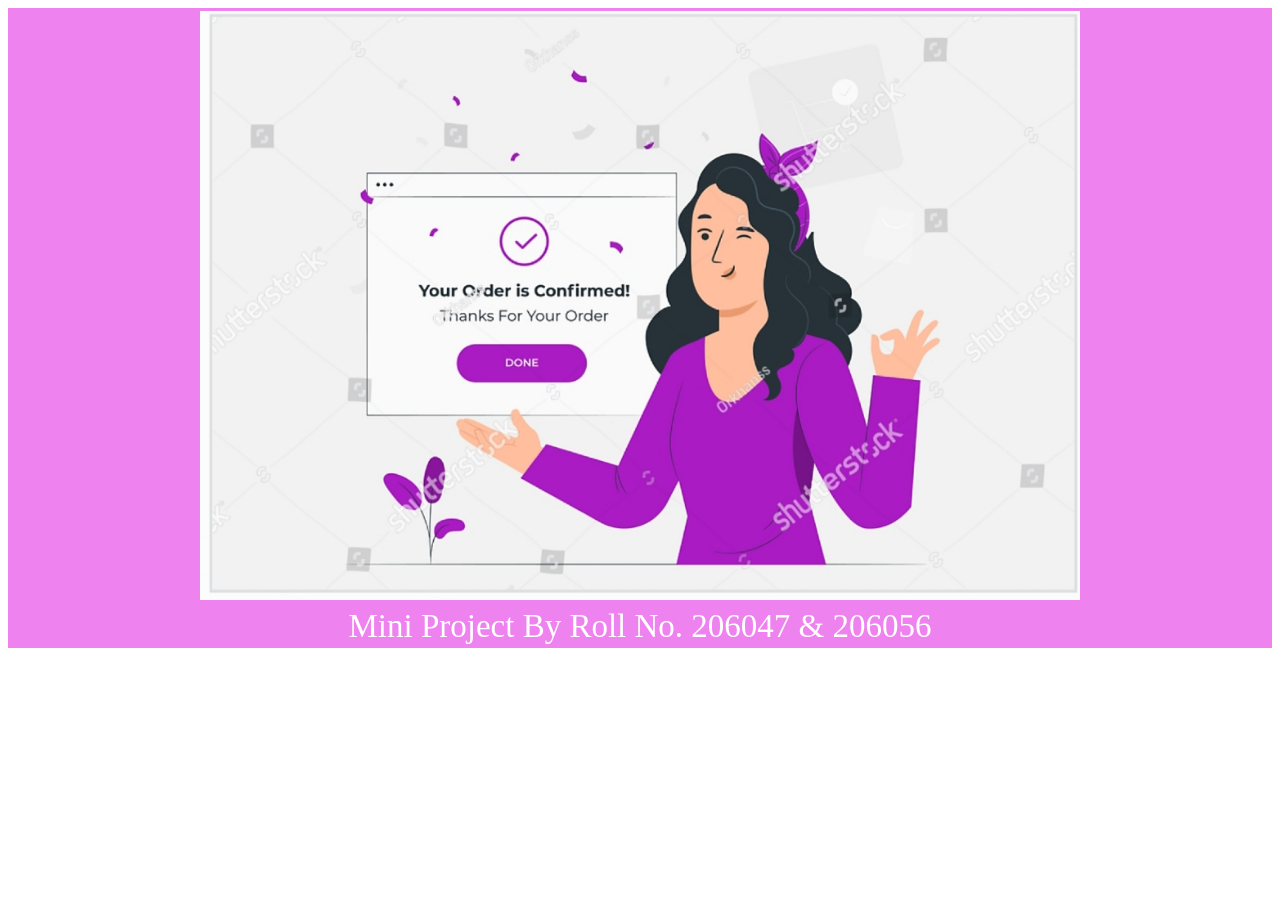
==== order.html @ 459ab17a "CafeWebsite" ====
<!DOCTYPE html>
<html>
    <head>
        <style>
            
            </style>
            <body class="confirmed">
                <section class="footer">

                    <table border="0" width="100%" bgcolor="violet" color="#fff" >
                        <tr align="center"><td width="50%" height="20%"><img src="Images/45.jpg" width="70%" ></td></tr>
                            <tr><td width="50%" height="33%"style="text-align:center;color:white; font-size:33px;">
                                Mini Project By Roll No. 206047 & 206056</td></tr><table>
                            
                    </section>
                </body>
    </head>
    </html>
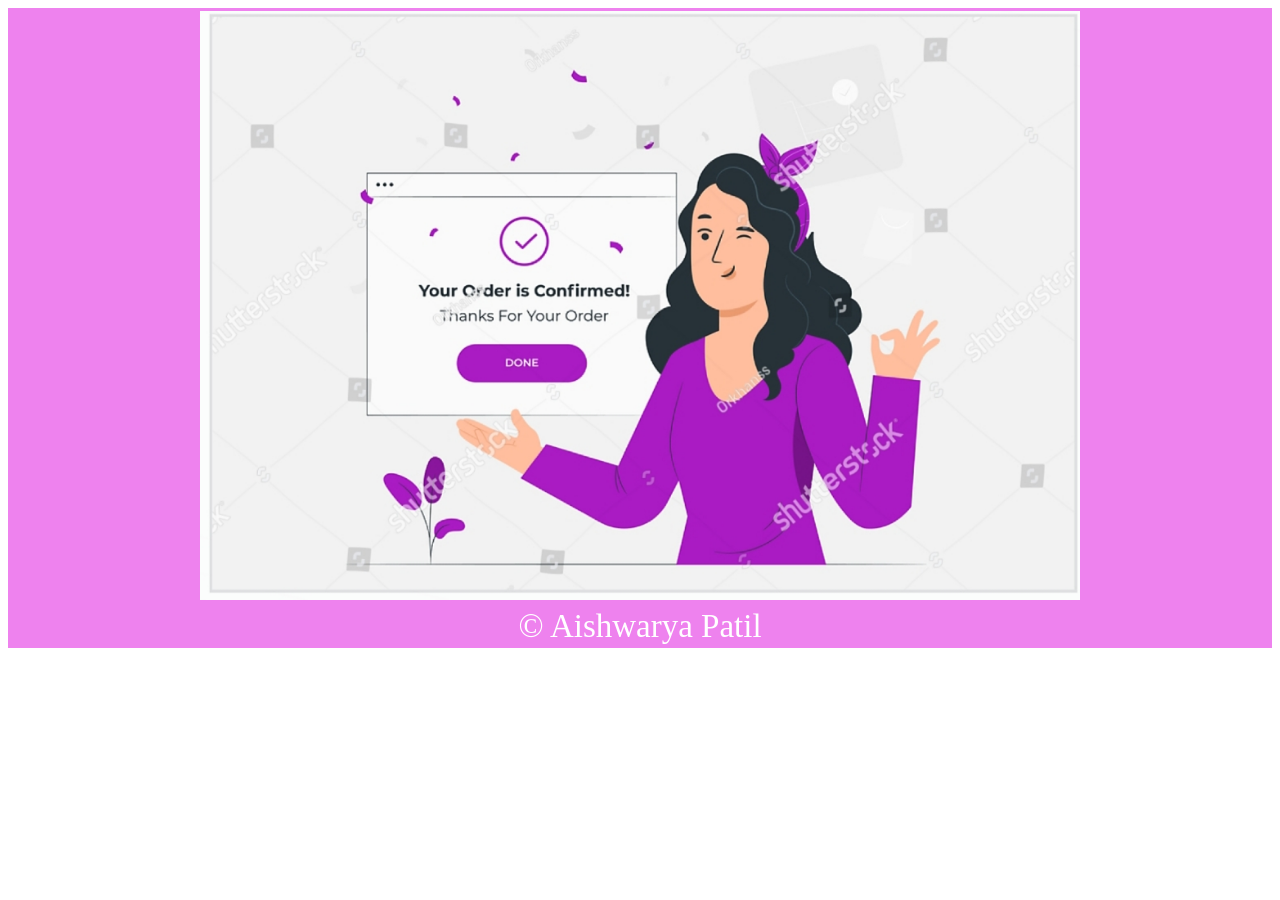
==== commit 2639e821: "Update order.html" ====
--- a/order.html
+++ b/order.html
@@ -10,9 +10,9 @@
                     <table border="0" width="100%" bgcolor="violet" color="#fff" >
                         <tr align="center"><td width="50%" height="20%"><img src="Images/45.jpg" width="70%" ></td></tr>
                             <tr><td width="50%" height="33%"style="text-align:center;color:white; font-size:33px;">
-                                Mini Project By Roll No. 206047 & 206056</td></tr><table>
+                                &copy; Aishwarya Patil</td></tr><table>
                             
                     </section>
                 </body>
     </head>
-    </html>+    </html>
